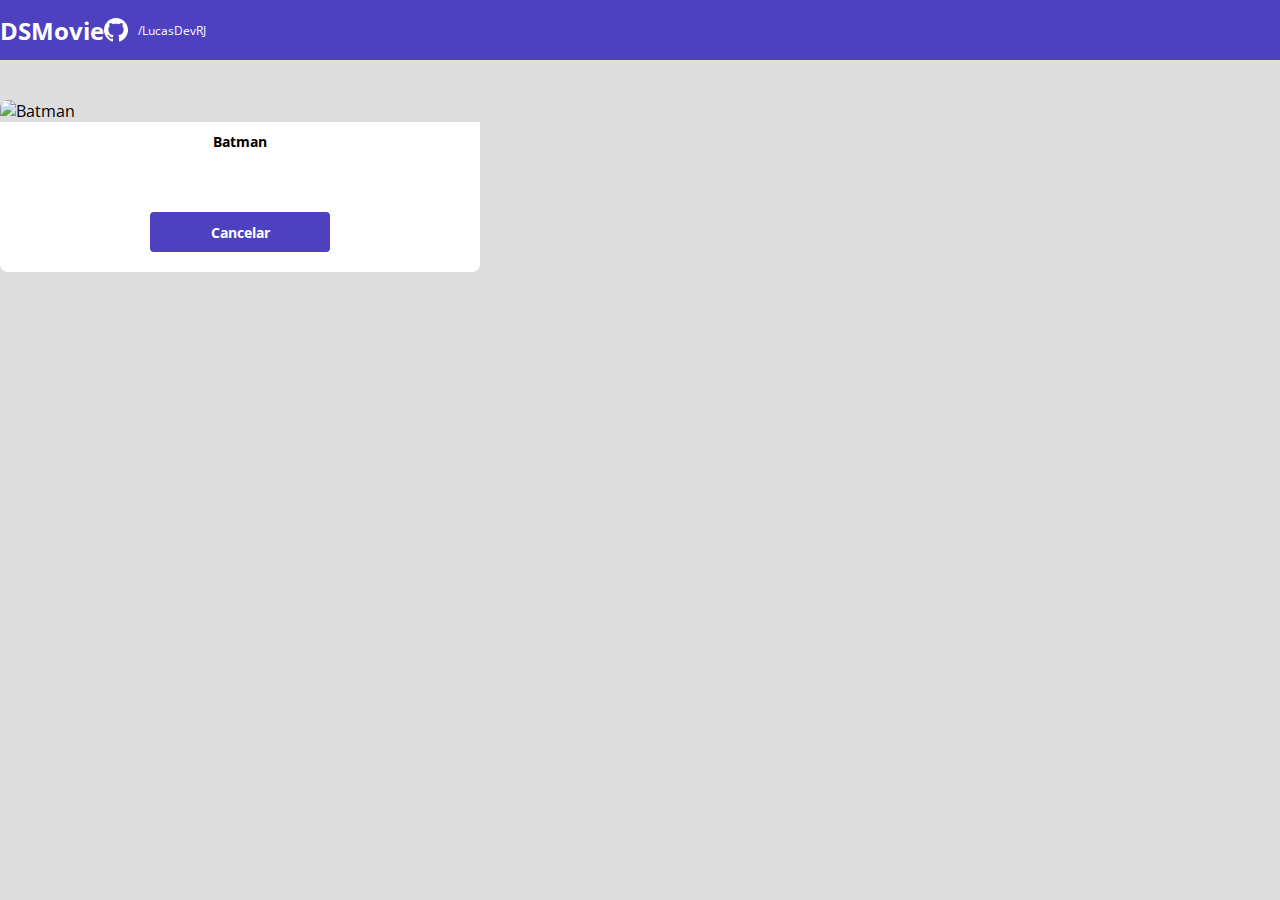
==== form.html @ 83cd44c5 "Criação do formulário de avaliação" ====
<!--As tags do HTML seguem uma hierarquia de elementos, que deve ser respeitada.-->
<!--A maioria dos elementos possuem abertura e fechamento-->
<!--Geralmente o principal arquivo HTML se chama index.html-->

<!DOCTYPE html> <!--Avisa ao navegador que este documento é um documento HTML-->
<html lang="pt-br"> <!--É a estrutura do HTML. Ela possui um atributo para selecionar a linguagem padrão-->
<head> <!--É o cabeçalho do documento. Nele contém meta informações que servem para informar o navegador, ferramentas de busca melhor sobre o documento-->
    <meta charset="UTF-8"> <!--Indica o padrão de vocabulário-->
    <meta http-equiv="X-UA-Compatible" content="IE=edge"> <!--Informações de compatibilidade do site-->
    <meta name="viewport" content="width=device-width, initial-scale=1.0"> <!--Responsividade do site-->
    <title>Projeto DSMovie</title> <!--É o título do documento-->
    <link href="https://cdn.jsdelivr.net/npm/bootstrap@5.1.3/dist/css/bootstrap.min.css" rel="stylesheet" integrity="sha384-1BmE4kWBq78iYhFldvKuhfTAU6auU8tT94WrHftjDbrCEXSU1oBoqyl2QvZ6jIW3" crossorigin="anonymous"> <!--Importação do Bootstrap-->
    <link rel="stylesheet" href="css/styles.css"> <!--Importando o arquivo CSS-->
</head>
<body>
    <header> <!--Adição do cabeçalho-->
        <nav class="container"> <!--Conteúdo de navegação do site-->
            <h1>DSMovie</h1>
            <div class="dsmovie-contact-container">
                <img src="img/github.svg" alt="Logo do GitHub">
                <a href="https://github.com/LucasDevRJ">/LucasDevRJ</a>
            </div>
        </nav>
    </header>

    <main> <!--Conteúdo principal da página-->
        <section id="dsmovie-form-section">
           <div class="container dsmovie-form-container">
               <!--A largura tem o total de 12 colunas. Quando a largura for >= 576px ela ficará com 2 divs. Quando a largura for >= 992px ela ficará com 3 divs-->
               <div class="">
                    <div class="dsmovie-card">
                        <img src="https://www.themoviedb.org/t/p/w500_and_h282_face/tRS6jvPM9qPrrnx2KRp3ew96Yot.jpg" alt="Batman">
                        <div class="dsmovie-card-description">
                            <h3>Batman</h3>
                            <a href="index.html" class="dsmovie-btn">Cancelar</a>
                        </div>
                    </div>
                </div>
            </div>
        </section>
    </main>
</body>
</html>
---- css/styles.css ----
/* Arquivo CSS serve para estilizar o HTML */

@import url('https://fonts.googleapis.com/css2?family=Open+Sans:wght@300;400;700&display=swap');

:root {
    --bg-gray: #DDDDDD;
    --text-gray: #4A4A4A;
    --color-primary: #4D41C0;
    --white: #FFFFFF;
}

* {
    margin: 0;
    box-sizing: border-box; /* Para que a borda dos elementos não ocupe uma área */
    font-family: 'Open Sans', sans-serif;
}

h1, h2, h3, h4, h5, h6 {
    margin: 0;
}

html, body {
    background-color: var(--bg-gray);
}

header {
    background-color: var(--color-primary);
    color: var(--white);
    height: 60px;
    display: flex;
    align-items: center;
}

nav {
    display: flex;
    align-items: center;
    justify-content: space-between;
}

nav h1 {
    font-size: 24px;
    font-weight: 700;
}

nav a {
    font-size: 12px;
    font-weight: 400;
}

a, a:hover {
    text-decoration: none;
    color: unset; /* Não possui uma cor definida */
}

.dsmovie-contact-container {
    display: flex;
    align-items: center;
}

.dsmovie-contact-container img {
    margin-right: 10px;
}

#dsmovie-card-list {
    padding: 40px 0;
}

.dsmovie-card {
    width: 100%;
    height: 400px;
}

.dsmovie-card img{
    width: 100%;
    border-radius: 8px 8px 0 0;
}

.dsmovie-card-description {
    background-color: var(--white);
    padding: 10px 20px 20px 20px;
    display: flex;
    flex-direction: column;
    align-items: center;
    justify-content: space-between;
    border-radius: 0 0 8px 8px;
    min-height: 150px;
}

.dsmovie-card-description h3 {
    font-size: 14px;
    font-weight: 700;
    margin-bottom: 25px;
    text-align: center;
}

.dsmovie-btn, .dsmovie-btn:hover {
    width: 180px;
    height: 40px;
    background-color: var(--color-primary);
    color: var(--white);
    font-size: 14px;
    font-weight: 700;
    display: flex;
    align-items: center; /* Alinha na vertical */
    justify-content: center; /* Alinha na horizontal */
    border-radius: 4px;
}

.dsmovie-form-container {
    padding: 40px 0;
    max-width: 480px;
}
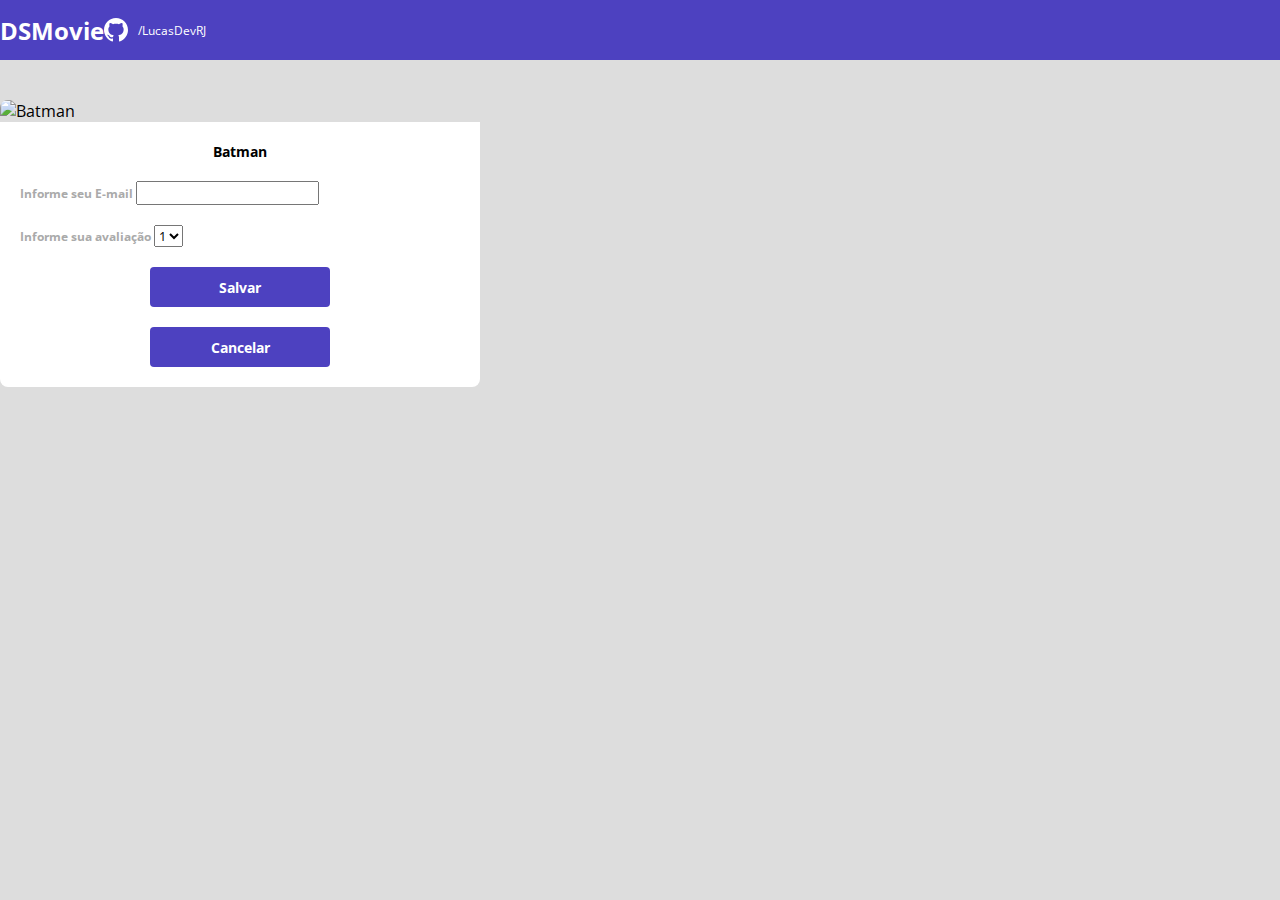
==== commit 3db2c5ec: "Melhorando o formulário de avaliação" ====
--- a/form.html
+++ b/form.html
@@ -30,9 +30,31 @@
                <div class="">
                     <div class="dsmovie-card">
                         <img src="https://www.themoviedb.org/t/p/w500_and_h282_face/tRS6jvPM9qPrrnx2KRp3ew96Yot.jpg" alt="Batman">
-                        <div class="dsmovie-card-description">
+                        <div class="dsmovie-form-description">
                             <h3>Batman</h3>
-                            <a href="index.html" class="dsmovie-btn">Cancelar</a>
+
+                            <form class="dsmovie-form">
+                                <div class="form-group dsmovie-form-group">
+                                    <label for="email">Informe seu E-mail</label>
+                                    <input class="form-control" type="email" id="email">
+                                </div>
+
+                                <div class="form-group dsmovie-form-group">
+                                    <label for="score">Informe sua avaliação</label>
+                                    <select class="form-control" name="score" id="score">
+                                        <option value="1">1</option>
+                                        <option value="2">2</option>
+                                        <option value="3">3</option>
+                                        <option value="4">4</option>
+                                        <option value="5">5</option>
+                                    </select>
+                                </div>
+
+                                <div class="dsmovie-form-btn-container">
+                                    <button class="dsmovie-btn" type="submit">Salvar</button>
+                                    <a href="index.html" class="dsmovie-btn">Cancelar</a>
+                                </div>
+                            </form>
                         </div>
                     </div>
                 </div>
--- a/css/styles.css
+++ b/css/styles.css
@@ -7,6 +7,7 @@
     --text-gray: #4A4A4A;
     --color-primary: #4D41C0;
     --white: #FFFFFF;
+    --text-ligth-gray: #aaa;
 }
 
 * {
@@ -104,9 +105,53 @@
     align-items: center; /* Alinha na vertical */
     justify-content: center; /* Alinha na horizontal */
     border-radius: 4px;
+    border: 0;
+}
+
+.dsmovie-form {
+    width: 100%;
+}
+
+.dsmovie-form-description {
+    font-size: 13px;
+    font-weight: 700;
 }
 
 .dsmovie-form-container {
     padding: 40px 0;
     max-width: 480px;
+}
+
+.dsmovie-form-description {
+    background-color: var(--white);
+    padding: 20px;
+    display: flex;
+    flex-direction: column;
+    align-items: center;
+    border-radius: 0 0 8px 8px;
+}
+
+.dsmovie-form-description h3 {
+    font-size: 14px;
+    font-weight: 700;
+    margin-bottom: 25px;
+    text-align: center;
+    margin-bottom: 20px;
+}
+
+.dsmovie-form-btn-container {
+    height: 100px;
+    display: flex;
+    flex-direction: column;
+    align-items: center;
+    justify-content: space-between;
+}
+
+.dsmovie-form-group {
+    margin-bottom: 20px;
+}
+
+.dsmovie-form-group label {
+    font-size: 12px;
+    color: var(--text-ligth-gray);
 }